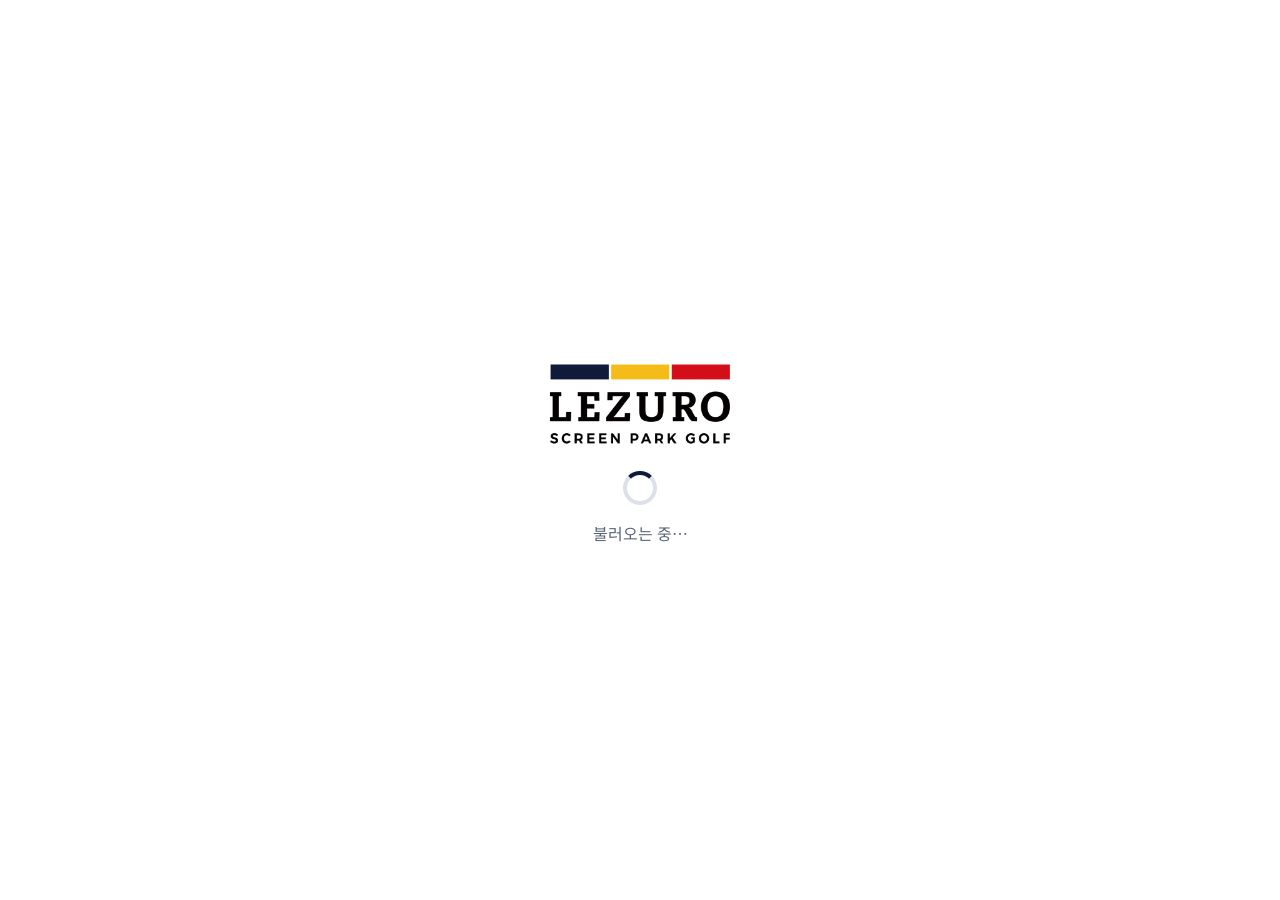
==== index.html @ 34f514cd "Add files via upload" ====
<!DOCTYPE html>
<html lang="ko">
<head>
<meta charset="utf-8">
<meta name="viewport" content="width=device-width, initial-scale=1, viewport-fit=cover">
<title>레저로 파크골프 방향 기록장</title>
<meta name="description" content="레저로 스크린 파크골프 회원을 위한 코스별 방향 기록장">
<meta name="theme-color" content="#111A39">
<meta name="apple-mobile-web-app-capable" content="yes">
<meta name="mobile-web-app-capable" content="yes">
<meta name="apple-mobile-web-app-status-bar-style" content="black-translucent">
<meta name="apple-mobile-web-app-title" content="파크골프기록">
<meta name="format-detection" content="telephone=no">
<link rel="manifest" href="manifest.json">
<link rel="apple-touch-icon" href="icons/apple-touch-icon.png">
<link rel="icon" type="image/png" href="icons/favicon-32.png">
<link rel="preload" href="assets/fonts/NotoSansKR-Regular.woff2" as="font" type="font/woff2" crossorigin>
<link rel="stylesheet" href="css/app.css">
<script>
/* 시작 감시: 6초 안에 앱이 시작하지 못하면 이유를 화면에 알려 줍니다 */
(function () {
  var failed = [], errs = [];
  window.addEventListener('error', function (e) {
    var t = e.target;
    if (t && t !== window && (t.src || t.href)) failed.push((t.src || t.href).replace(location.origin, ''));
    else if (e.message) errs.push(e.message);
  }, true);
  window.addEventListener('unhandledrejection', function (e) { errs.push(String((e.reason && e.reason.message) || e.reason)); });
  setTimeout(function () {
    if (window.LZ && window.LZ.booted) return;
    var el = document.getElementById('boot'); if (!el) return;
    var h = '<h2>앱을 시작하지 못했어요</h2><p>';
    if (failed.length) h += '불러오지 못한 파일 ' + failed.length + '개:<br><b>' + failed.slice(0, 6).join('<br>') + '</b><br><br>GitHub 저장소에 css, js, assets, icons 폴더와 그 안의 파일이 모두 올라갔는지 확인해 주세요.';
    else if (errs.length) h += '오류: <b>' + String(errs[0]).replace(/[<>&]/g, '') + '</b>';
    else h += '시작이 늦어지고 있어요. 인터넷이 느린지 확인하고 다시 시도해 주세요.';
    el.innerHTML = h + '</p><button class="btn" style="max-width:260px" onclick="location.reload()">다시 시도</button>';
  }, 6000);
})();
</script>
</head>
<body>
<div id="boot" class="boot"><img src="assets/logo-light.png" alt="레저로 스크린 파크골프" width="200" height="100"><div class="spin" aria-hidden="true"></div><p>불러오는 중…</p></div>
<div id="app" hidden></div>
<div id="layer"></div>
<div id="toast" class="toast" role="status" aria-live="polite"></div>
<noscript><p style="padding:24px">이 앱은 자바스크립트가 필요해요.</p></noscript>
<script defer src="js/config.js"></script>
<script defer src="js/util.js"></script>
<script defer src="js/api.js"></script>
<script defer src="js/pwa.js"></script>
<script defer src="js/ui.js"></script>
<script defer src="js/rec.js"></script>
<script defer src="js/screens-auth.js"></script>
<script defer src="js/screens-courses.js"></script>
<script defer src="js/screens-holes.js"></script>
<script defer src="js/screens-admin.js"></script>
<script defer src="js/app.js"></script>
</body>
</html>
---- css/app.css ----
/* 레저로 파크골프 — 화면 디자인 (px 로 쓰고 tools/build-css.py 가 rem 으로 바꿉니다: 글씨 크기 조절을 위해) */
@font-face{font-family:'Noto Sans KR';font-weight:400;font-style:normal;font-display:swap;src:url(../assets/fonts/NotoSansKR-Regular.woff2) format('woff2')}
@font-face{font-family:'Noto Sans KR';font-weight:500;font-style:normal;font-display:swap;src:url(../assets/fonts/NotoSansKR-Medium.woff2) format('woff2')}
:root{--navy:#111A39;--navy2:#232F5E;--yel:#F5BC19;--red:#D40E1A;--ink:#111A39;--mut:#5A6277;--line:#DDE0E8;--bg:#F4F5F9;--ok:#2E7D46;--sat:env(safe-area-inset-top,0px);--sab:env(safe-area-inset-bottom,0px)}
html{font-size:100%;-webkit-text-size-adjust:100%}html[data-fs="1"]{font-size:110%}html[data-fs="2"]{font-size:120%}
*{box-sizing:border-box;-webkit-tap-highlight-color:transparent}
html,body{margin:0;padding:0;background:#fff;color:var(--ink);font-family:'Noto Sans KR',-apple-system,'Apple SD Gothic Neo','Malgun Gothic',sans-serif;font-weight:400;line-height:1.5}
button,input,textarea,select{font-family:inherit;font-size:inherit;color:inherit;touch-action:manipulation}
button{cursor:pointer;transition:transform .06s,background-color .12s}button:active{transform:scale(.97)}
b,strong{font-weight:500}
h1,h2,h3,h4{font-weight:500;margin:0}
#app{max-width:32.5rem;margin:0 auto;min-height:100vh;min-height:100dvh;position:relative;background:#fff}
.boot{position:fixed;inset:0;background:#fff;display:flex;flex-direction:column;align-items:center;justify-content:center;gap:1rem;z-index:50;text-align:center;padding:1.5rem}
.boot img{width:12.5rem;height:auto}.boot p{margin:0;color:var(--mut);font-size:1rem}
.spin{width:2.125rem;height:2.125rem;border:0.25rem solid #DDE0E8;border-top-color:var(--navy);border-radius:50%;animation:sp .8s linear infinite}@keyframes sp{to{transform:rotate(360deg)}}
.hd{background:var(--navy);min-height:3.875rem;padding:calc(var(--sat)) 0.875rem 0;display:flex;align-items:center;justify-content:space-between;color:#fff;position:sticky;top:0;z-index:20}
.hd img{height:2.875rem;width:auto;display:block}
.who{font-size:0.8125rem;background:var(--navy2);padding:0.375rem 0.75rem;border-radius:6.1875rem;max-width:12.5rem;text-align:center;line-height:1.25}
.hd2{background:var(--navy);min-height:3.5rem;padding:var(--sat) 0.5rem 0;display:flex;align-items:center;gap:0.25rem;color:#fff;font-size:1.0625rem;font-weight:500;position:sticky;top:0;z-index:20}
.hd2 .bk{background:none;border:0;color:#fff;font-size:1.625rem;min-width:3rem;height:3rem;display:flex;align-items:center;justify-content:center;border-radius:0.75rem}
.hd2 .ttl{flex:1;min-width:0;overflow:hidden;text-overflow:ellipsis;white-space:nowrap}
.hd2 .sv{font-size:0.8125rem;font-weight:400;padding-right:0.5rem;white-space:nowrap}
.store{background:var(--yel);padding:0.5625rem 0.875rem;display:flex;justify-content:space-between;align-items:center;gap:0.5rem}
.store b{font-size:1.1875rem}.store span{font-size:0.75rem}.store.cp{padding:0.375rem 0.875rem}.store.cp b{font-size:0.9375rem}
.bd{padding:0.875rem 0.875rem calc(5.625rem + var(--sab))}
.bd.nt{padding-bottom:calc(1.5rem + var(--sab))}
.hero{background:var(--navy);padding:calc(1.5rem + var(--sat)) 1.25rem 1.625rem;text-align:center;color:#fff}
.hero img{height:5.75rem;width:auto;margin:0 auto 0.875rem;display:block}
.pill{display:inline-block;background:var(--yel);color:var(--navy);font-size:1.5rem;font-weight:500;padding:0.5rem 1.375rem;border-radius:6.1875rem}
.hero p{margin:0.625rem 0 0;font-size:0.9375rem;color:#C9CFE4}
.lbl{font-size:0.875rem;color:var(--mut);margin:0.875rem 0 0.375rem;display:block}.lbl.c{text-align:center}
.inp{width:100%;height:3.375rem;border:1px solid #C9CEDD;border-radius:0.75rem;padding:0 0.875rem;font-size:1.125rem;background:#fff;color:var(--ink);appearance:none;-webkit-appearance:none}
.inp:focus{outline:2px solid var(--yel);outline-offset:1px;border-color:var(--navy)}.inp:disabled{background:#F1F3F8;color:#7B8396}.inp.bad{border-color:var(--red)}
.dots{display:flex;gap:0.875rem;justify-content:center;margin:0.5rem 0 0.875rem}.dots i{width:1.375rem;height:1.375rem;border-radius:50%;border:2px solid var(--navy)}.dots i.f{background:var(--navy)}
.pad{display:grid;grid-template-columns:repeat(3,1fr);gap:0.5rem;margin-bottom:0.75rem}
.pad button{height:3.75rem;border-radius:0.875rem;border:0;background:#F1F3F8;font-size:1.5rem;font-weight:500;color:var(--navy)}.pad button:active{background:#E1E5EE}
.pad button.sub{font-size:1.0625rem;font-weight:400}
.btn{width:100%;min-height:3.5rem;border-radius:0.75rem;border:0;background:var(--navy);color:#fff;font-size:1.125rem;font-weight:500;display:flex;align-items:center;justify-content:center;gap:0.5rem;padding:0.5rem 0.875rem;text-align:center;line-height:1.3}
.btn.y{background:var(--yel);color:var(--navy)}.btn.g{background:#fff;color:var(--navy);border:1px solid #C9CEDD}.btn.r{background:#fff;color:#A50D17;border:1px solid var(--red)}.btn.off{background:#E4E7EF;color:#7B8396}.btn.sm2{min-height:3rem;font-size:1rem}
.btn[disabled]{opacity:.55;pointer-events:none}
.hint{font-size:0.8125rem;color:var(--mut);margin:0.625rem 0 0;line-height:1.55}
.chip{display:inline-flex;gap:0.25rem;align-items:center;padding:0.1875rem 0.625rem;font-size:0.75rem;border-radius:6.1875rem;background:#EEF0F6;color:#2D3760;white-space:nowrap}
.chip.y{background:#FDF0C2;color:#6B4E00}.chip.r{background:#FBE5E6;color:#A50D17}.chip.gr{background:#E4F3E8;color:#1F6B3A}
.card{border:1px solid var(--line);border-radius:0.875rem;padding:0.75rem 0.875rem;margin-bottom:0.625rem;background:#fff;display:flex;align-items:center;gap:0.625rem;cursor:pointer;min-height:4.875rem}
.card:active{background:#F7F8FB}.card .t{font-size:1.0625rem;font-weight:500;word-break:break-all}.card .s{font-size:0.8125rem;color:var(--mut);margin:2px 0 0.375rem}
.tabs{position:fixed;left:0;right:0;bottom:0;max-width:32.5rem;margin:0 auto;display:flex;border-top:1px solid var(--line);background:#fff;padding-bottom:var(--sab);z-index:30}
.tabs button{flex:1;border:0;background:none;min-height:3.625rem;padding:0.5rem 0 0.5625rem;font-size:0.8125rem;color:#7B8396;display:flex;flex-direction:column;align-items:center;gap:2px}
.tabs button svg{width:1.625rem;height:1.625rem}.tabs button.on{color:var(--navy);font-weight:500}
.fab{position:fixed;right:max(0.875rem,calc((100vw - 32.5rem)/2 + 0.875rem));bottom:calc(4.75rem + var(--sab));background:var(--yel);color:var(--navy);border:0;border-radius:6.1875rem;padding:0 1.375rem;min-height:3.375rem;font-size:1.0625rem;font-weight:500;z-index:25}
.fab.off{background:#E4E7EF;color:#7B8396}
.seg{display:flex;background:#EEF0F6;border-radius:0.75rem;padding:0.1875rem;gap:0.1875rem}.seg button{flex:1;min-height:3rem;border:0;border-radius:0.625rem;background:none;font-size:1rem;color:var(--mut)}.seg button.on{background:var(--navy);color:#fff;font-weight:500}.seg.s3{background:none;padding:0;gap:0.5rem}.seg.s3 button{min-height:3rem;background:#fff;border:2px solid #C9CEDD;color:var(--mut);font-size:1.125rem}.seg.s3 button.on{background:var(--navy);border-color:var(--navy);color:#fff;font-weight:500}.seg.s3 button.on:before{content:'✓ ';}
.row2{display:flex;align-items:center;justify-content:space-between;gap:0.5rem;margin:0.625rem 0}
.sm{white-space:nowrap;flex:none;min-height:2.875rem;padding:0 0.875rem;border-radius:0.625rem;border:1px solid #C9CEDD;background:#fff;font-size:0.9375rem;color:var(--navy);display:inline-flex;align-items:center;gap:0.3125rem}
.sm.on{background:var(--navy);color:#fff}
.hole{border:1px solid var(--line);border-radius:0.625rem;margin-bottom:0.5rem;overflow:hidden;background:#fff}.hole.miss{border-color:var(--red)}
.hh{background:var(--navy);color:#fff;padding:0.375rem 0.625rem;font-size:0.875rem;display:flex;gap:0.5rem;align-items:center}.hh b{font-size:1rem}
.rw{display:grid;grid-template-columns:4.875rem 1fr;align-items:center;min-height:3.5rem;border-top:1px solid #EAECF2;font-size:0.8125rem}
.rw.me{background:#FFFBEA;cursor:pointer}.rw.me:active{background:#FDF0C2}
.rw .nm{padding:0.25rem;text-align:center;font-size:0.8125rem;color:var(--mut);line-height:1.25;word-break:keep-all;overflow-wrap:anywhere}.rw.me .nm{color:var(--navy);font-weight:500}
.rw .tx{padding:0.375rem 0.5rem 0.375rem 2px;font-size:0.9375rem;line-height:1.5}.rw .tx small{display:block;font-size:0.75rem;color:var(--mut)}
.none{color:#8A91A6;font-size:0.875rem}
.pw{display:block;font-size:0.875rem;color:#2D3760;margin-top:2px}.pw:before{content:'● ';color:var(--yel)}
.lnk{background:none;border:0;color:#2D3760;text-decoration:underline;font-size:0.875rem;min-height:2.25rem;padding:0 0.25rem}
.dv{display:inline-block;padding:1px 0.5rem;border-radius:0.5rem;font-weight:500}.dv.L{background:#E3E7F4;color:var(--navy)}.dv.R{background:#FBE5E6;color:#A50D17}
.zoomwrap{overflow-x:auto;touch-action:pan-x pan-y}
.sbox{font-size:1.1875rem;line-height:1.5;background:var(--bg);border-radius:0.75rem;padding:0.75rem 0.875rem;margin-bottom:0.625rem;min-height:3.625rem}
.l2{font-size:0.875rem;color:var(--mut);margin:0.875rem 0 0.375rem;display:flex;justify-content:space-between}
.refs{display:flex;flex-direction:column;gap:0.375rem}.refs button{min-height:3.5rem;border-radius:0.75rem;border:2px solid #C9CEDD;background:#fff;font-size:1.125rem;color:#3A4466;text-align:left;padding:0 1rem}.refs button.on{background:var(--yel);border-color:var(--navy);color:var(--navy);font-weight:500}.refs button.on:before{content:'✓ ';}.refs.warn{outline:2px solid var(--red);outline-offset:2px;border-radius:0.75rem}
.qn{display:flex;gap:0.375rem;flex-wrap:wrap;margin-top:0.375rem}
.lr{display:flex;gap:0.5rem}.lr button{flex:1;min-height:3.625rem;border-radius:0.875rem;border:2px solid #C9CEDD;background:#fff;font-size:1.25rem;color:var(--mut)}.lr button.L.on{background:var(--navy);border-color:var(--navy);color:#fff;font-weight:500}.lr button.R.on{background:var(--red);border-color:var(--red);color:#fff;font-weight:500}.lr button.on:before{content:'✓ ';}.lr.dim button{opacity:.45}
.stepper{display:flex;align-items:center;justify-content:center;gap:0.875rem;margin:0.5rem 0}.stepper button{width:4.125rem;height:4.125rem;border-radius:1rem;border:0;background:var(--navy);color:#fff;font-size:2rem;display:flex;align-items:center;justify-content:center;user-select:none;-webkit-user-select:none;touch-action:none}.stepper output{font-size:2.875rem;font-weight:500;min-width:4.125rem;text-align:center}.stepper input.pin{width:6rem;height:4.125rem;font-size:2.375rem;font-weight:500;text-align:center;border:2px solid #C9CEDD;border-radius:0.875rem;color:var(--navy);background:#fff}.stepper input.pin:focus{outline:0.1875rem solid var(--yel);border-color:var(--navy)}.stepper input.pin:disabled{background:#F1F3F8}.stepper span{font-size:1.125rem}
.recui.cmp .sbox{font-size:0.9375rem;min-height:0;padding:0.5rem 0.625rem}.recui.cmp .refs{flex-direction:row}.recui.cmp .refs button{min-height:3rem;font-size:0.875rem;padding:0 0.25rem;text-align:center;flex:1}.recui.cmp .lr button{min-height:3rem;font-size:1rem}.recui.cmp .stepper button{width:3.375rem;height:3.375rem;font-size:1.625rem}.recui.cmp .stepper output{font-size:2.125rem;min-width:3rem}.recui.cmp .stepper input.pin{width:5rem;height:3.375rem;font-size:1.875rem}
.blk{border:1px solid var(--line);border-radius:0.875rem;padding:0.75rem;margin-bottom:0.625rem}.blk h4{margin:0 0 0.5rem;font-size:1rem;display:flex;justify-content:space-between;align-items:center}
.ban{border-radius:0.75rem;padding:0.625rem 0.75rem;margin-bottom:0.625rem;font-size:0.875rem;line-height:1.55;background:#FDF0C2;color:#5A4200}.ban.r{background:#FBE5E6;color:#7A0B13}.ban.g{background:#E4F3E8;color:#1F6B3A}.ban.b{background:#E3E7F4;color:var(--navy)}
.toast{position:fixed;left:0.75rem;right:0.75rem;top:calc(var(--sat) + 4.375rem);max-width:31rem;margin:0 auto;background:var(--navy);color:#fff;border-radius:0.75rem;padding:0.75rem 0.875rem;font-size:0.9375rem;line-height:1.5;z-index:90;display:none;border:2px solid var(--yel)}.toast.on{display:block}
.sw{position:relative;width:3.375rem;height:2rem;flex:none}.sw input{opacity:0;position:absolute;inset:0;width:100%;height:100%;margin:0;z-index:1}.sw i{position:absolute;inset:0;border-radius:1rem;background:#C9CEDD}.sw i:after{content:"";position:absolute;left:0.1875rem;top:0.1875rem;width:1.625rem;height:1.625rem;border-radius:50%;background:#fff}.sw input:checked+i{background:var(--ok)}.sw input:checked+i:after{left:1.5625rem}
.mem{padding:0.625rem 0;border-bottom:1px solid #EAECF2}.mem .top{display:flex;gap:0.625rem;align-items:center}.av{width:2.625rem;height:2.625rem;border-radius:50%;background:var(--navy);color:var(--yel);display:flex;align-items:center;justify-content:center;font-size:1.0625rem;font-weight:500;flex:none}
.mp{display:grid;gap:0.375rem;margin-top:0.5rem}.mp button{min-height:3rem;border-radius:0.625rem;border:1px solid #C9CEDD;background:#fff;font-size:0.9375rem;color:var(--navy)}.mp button.dng{border-color:var(--red);color:#A50D17}
.logobox{border:1px dashed #C9CEDD;border-radius:0.75rem;padding:0.625rem;display:flex;align-items:center;gap:0.625rem}.logobox .tn{width:7.25rem;height:3.625rem;border-radius:0.5rem;display:flex;align-items:center;justify-content:center;flex:none;padding:0.25rem}.logobox .tn img{max-width:100%;max-height:100%}
.ann{font-size:0.9062rem;line-height:1.7;background:var(--bg);border-radius:0.75rem;padding:0.625rem 0.75rem;margin:0.5rem 0;white-space:pre-line;word-break:break-all}
.msg{font-size:0.875rem;color:#A50D17;margin:0.5rem 0 0;line-height:1.5}.msg:empty{display:none}
.dlg{position:fixed;inset:0;background:rgba(17,26,57,.55);z-index:100;display:flex;align-items:flex-end;justify-content:center}
.dlg .box{background:#fff;width:100%;max-width:32.5rem;border-radius:1.25rem 1.25rem 0 0;padding:1.375rem 1.125rem calc(1.125rem + var(--sab));max-height:90vh;overflow:auto}
.dlg h3{font-size:1.25rem;margin-bottom:0.5rem}.dlg p{margin:0 0 0.875rem;font-size:1rem;line-height:1.6;color:#3A4466;white-space:pre-line}.dlg .btns{display:grid;gap:0.5rem}
.sk{background:linear-gradient(90deg,#EEF0F6 0,#F7F8FB 50%,#EEF0F6 100%);background-size:200% 100%;animation:sk 1.2s linear infinite;border-radius:0.875rem;height:4.875rem;margin-bottom:0.625rem}@keyframes sk{to{background-position:-200% 0}}
.err{text-align:center;padding:2.5rem 1.25rem}.err p{font-size:1rem;color:#3A4466;margin:0 0 1rem;white-space:pre-line}
.steps{counter-reset:s;list-style:none;padding:0;margin:0 0 0.75rem}.steps li{counter-increment:s;position:relative;padding:0.625rem 0.625rem 0.625rem 3rem;margin-bottom:0.5rem;background:var(--bg);border-radius:0.75rem;font-size:1rem;line-height:1.6}.steps li:before{content:counter(s);position:absolute;left:0.75rem;top:0.625rem;width:1.625rem;height:1.625rem;border-radius:50%;background:var(--navy);color:#fff;font-size:0.875rem;display:flex;align-items:center;justify-content:center}
.ico{display:inline-block;vertical-align:-0.3125rem;width:1.5rem;height:1.5rem;color:var(--navy)}
.ov{position:fixed;inset:0;background:#fff;z-index:95;overflow:auto;padding:calc(1.5rem + var(--sat)) 1.25rem 1.5rem;text-align:center}
.ov img{width:11.25rem;margin:0 auto 0.875rem;display:block}.ov h2{font-size:1.375rem;margin-bottom:0.625rem}.ov p{font-size:1rem;color:#3A4466;line-height:1.7;margin:0 0 1rem}
.sv-ok{color:#7CE0A0}.sv-wait{color:var(--yel)}.sv-bad{color:#FF9AA0}
@media (min-width:35rem){body{background:#EEF0F6}#app{box-shadow:0 0 0 1px var(--line)}}
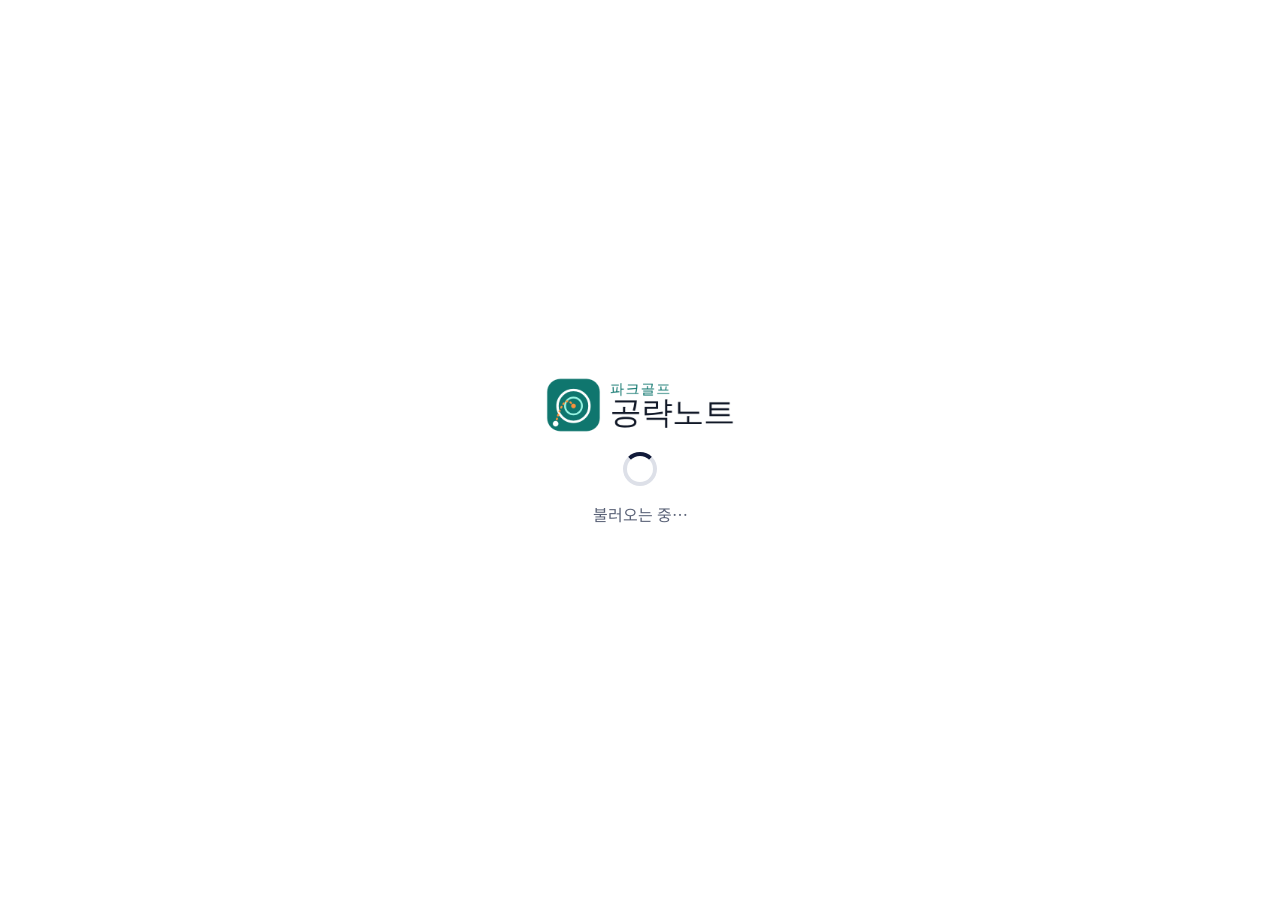
==== commit 2767529a: "Add files via upload" ====
--- a/index.html
+++ b/index.html
@@ -3,43 +3,34 @@
 <head>
 <meta charset="utf-8">
 <meta name="viewport" content="width=device-width, initial-scale=1, viewport-fit=cover">
-<title>레저로 파크골프 방향 기록장</title>
-<meta name="description" content="레저로 스크린 파크골프 회원을 위한 코스별 방향 기록장">
-<meta name="theme-color" content="#111A39">
+<title>파크골프 공략노트</title>
+<meta name="description" content="스크린 파크골프 홀별 공략(방향·타격감) 기록과 공유">
+<meta http-equiv="Content-Security-Policy" content="default-src 'self'; script-src 'self'; style-src 'self' 'unsafe-inline'; img-src 'self' data: blob:; font-src 'self'; media-src 'self' blob: data:; connect-src 'self' https://script.google.com https://script.googleusercontent.com https://*.googleusercontent.com; manifest-src 'self'; worker-src 'self'; base-uri 'self'; form-action 'none'; object-src 'none'">
+<meta name="referrer" content="strict-origin-when-cross-origin">
+<!-- 카카오톡·문자 미리보기 카드 (og:url·og:image 는 README 대로 내 GitHub 주소로 바꾸면 더 확실해요) -->
+<meta property="og:type" content="website">
+<meta property="og:site_name" content="파크골프 공략노트">
+<meta property="og:title" content="파크골프 공략노트 · 5일 무료 체험">
+<meta property="og:description" content="스크린 파크골프 홀별 공략(기준·방향·칸 수·타격감)을 기록하고 같은 매장 회원 기록도 참고해요.">
+<meta property="og:image" content="assets/og-card.jpg">
+<meta property="og:image:width" content="1200">
+<meta property="og:image:height" content="630">
+<meta name="twitter:card" content="summary_large_image">
+<meta name="theme-color" content="#FFFFFF">
 <meta name="apple-mobile-web-app-capable" content="yes">
 <meta name="mobile-web-app-capable" content="yes">
-<meta name="apple-mobile-web-app-status-bar-style" content="black-translucent">
-<meta name="apple-mobile-web-app-title" content="파크골프기록">
+<meta name="apple-mobile-web-app-status-bar-style" content="default">
+<meta name="apple-mobile-web-app-title" content="공략노트">
 <meta name="format-detection" content="telephone=no">
 <link rel="manifest" href="manifest.json">
 <link rel="apple-touch-icon" href="icons/apple-touch-icon.png">
 <link rel="icon" type="image/png" href="icons/favicon-32.png">
 <link rel="preload" href="assets/fonts/NotoSansKR-Regular.woff2" as="font" type="font/woff2" crossorigin>
+<script src="js/pre.js"></script>
 <link rel="stylesheet" href="css/app.css">
-<script>
-/* 시작 감시: 6초 안에 앱이 시작하지 못하면 이유를 화면에 알려 줍니다 */
-(function () {
-  var failed = [], errs = [];
-  window.addEventListener('error', function (e) {
-    var t = e.target;
-    if (t && t !== window && (t.src || t.href)) failed.push((t.src || t.href).replace(location.origin, ''));
-    else if (e.message) errs.push(e.message);
-  }, true);
-  window.addEventListener('unhandledrejection', function (e) { errs.push(String((e.reason && e.reason.message) || e.reason)); });
-  setTimeout(function () {
-    if (window.LZ && window.LZ.booted) return;
-    var el = document.getElementById('boot'); if (!el) return;
-    var h = '<h2>앱을 시작하지 못했어요</h2><p>';
-    if (failed.length) h += '불러오지 못한 파일 ' + failed.length + '개:<br><b>' + failed.slice(0, 6).join('<br>') + '</b><br><br>GitHub 저장소에 css, js, assets, icons 폴더와 그 안의 파일이 모두 올라갔는지 확인해 주세요.';
-    else if (errs.length) h += '오류: <b>' + String(errs[0]).replace(/[<>&]/g, '') + '</b>';
-    else h += '시작이 늦어지고 있어요. 인터넷이 느린지 확인하고 다시 시도해 주세요.';
-    el.innerHTML = h + '</p><button class="btn" style="max-width:260px" onclick="location.reload()">다시 시도</button>';
-  }, 6000);
-})();
-</script>
 </head>
 <body>
-<div id="boot" class="boot"><img src="assets/logo-light.png" alt="레저로 스크린 파크골프" width="200" height="100"><div class="spin" aria-hidden="true"></div><p>불러오는 중…</p></div>
+<div id="boot" class="boot"><img src="assets/logo-light.png" alt="파크골프 공략노트" width="200" height="100"><div class="spin" aria-hidden="true"></div><p>불러오는 중…</p></div>
 <div id="app" hidden></div>
 <div id="layer"></div>
 <div id="toast" class="toast" role="status" aria-live="polite"></div>
@@ -53,7 +44,11 @@
 <script defer src="js/screens-auth.js"></script>
 <script defer src="js/screens-courses.js"></script>
 <script defer src="js/screens-holes.js"></script>
+<script defer src="js/screens-pay.js"></script>
+<script defer src="js/screens-qna.js"></script>
 <script defer src="js/screens-admin.js"></script>
+<script defer src="js/screens-v3.js"></script>
+<script defer src="js/screens-join.js"></script>
 <script defer src="js/app.js"></script>
 </body>
 </html>
--- a/css/app.css
+++ b/css/app.css
@@ -1,92 +1,172 @@
 /* 레저로 파크골프 — 화면 디자인 (px 로 쓰고 tools/build-css.py 가 rem 으로 바꿉니다: 글씨 크기 조절을 위해) */
 @font-face{font-family:'Noto Sans KR';font-weight:400;font-style:normal;font-display:swap;src:url(../assets/fonts/NotoSansKR-Regular.woff2) format('woff2')}
 @font-face{font-family:'Noto Sans KR';font-weight:500;font-style:normal;font-display:swap;src:url(../assets/fonts/NotoSansKR-Medium.woff2) format('woff2')}
-:root{--navy:#111A39;--navy2:#232F5E;--yel:#F5BC19;--red:#D40E1A;--ink:#111A39;--mut:#5A6277;--line:#DDE0E8;--bg:#F4F5F9;--ok:#2E7D46;--sat:env(safe-area-inset-top,0px);--sab:env(safe-area-inset-bottom,0px)}
+
+:root{--pri:#0F766E;--pri2:#115E59;--navy:#111A39;--navy2:#232F5E;--yel:#FB923C;--band:#CCFBF1;--bandt:#134E4A;--red:#D40E1A;--ink:#111A39;--ok:#2E7D46;
+--sf:#fff;--sf2:#F1F3F8;--sf3:#EEF0F6;--bg:#F4F5F9;--line:#DDE0E8;--line2:#EAECF2;--bd2:#C9CEDD;--tx2:#3A4466;--mut:#5A6277;--mut2:#7B8396;--lnk:#2D3760;
+--yb:#FDF0C2;--yt:#5A4200;--rb:#FBE5E6;--rt:#A50D17;--gb:#E4F3E8;--gt:#1F6B3A;--bb:#E3E7F4;--me:#FFFBEA;--me2:#FDF0C2;--pk:#FFF5F5;
+--sat:env(safe-area-inset-top,0px);--sab:env(safe-area-inset-bottom,0px);color-scheme:light}
+/* 어두운 화면 */
+html[data-theme="dark"]{--pri:#14A394;--pri2:#5EEAD4;--band:#133A37;--bandt:#99F6E4;--navy:#3E4C8A;--navy2:#2C3560;--ink:#ECEEF3;--ok:#3FA463;
+--sf:#17191E;--sf2:#24272F;--sf3:#2B2F38;--bg:#21242B;--line:#343944;--line2:#2C3039;--bd2:#4A5060;--tx2:#C8CCD6;--mut:#A3A9B7;--mut2:#8D94A3;--lnk:#B9C3EA;
+--yb:#3B3216;--yt:#F3D98A;--rb:#46191D;--rt:#FFA9AF;--gb:#173527;--gt:#8FD9AE;--bb:#242C4B;--me:#2C2816;--me2:#3B3216;--pk:#3A1A1D;color-scheme:dark}
+html[data-theme="dark"] .toast{background:#2B2F38}
+html[data-theme="dark"] .dlg{background:rgba(0,0,0,.6)}
+
+html[data-theme="dark"] .qrbox img{background:#fff}
+.thm{background:none;border:1px solid var(--line);color:var(--ink);width:2.5rem;height:2.5rem;min-width:2.5rem;border-radius:0.75rem;display:inline-flex;align-items:center;justify-content:center;padding:0;margin-left:0.375rem;flex:none}.thm svg{width:1.375rem;height:1.375rem}
+.hero{position:relative}.hero .thm{position:absolute;right:0.875rem;top:calc(0.75rem + var(--sat))}
+.hd .rt{display:flex;align-items:center;gap:0.375rem;min-width:0}
 html{font-size:100%;-webkit-text-size-adjust:100%}html[data-fs="1"]{font-size:110%}html[data-fs="2"]{font-size:120%}
 *{box-sizing:border-box;-webkit-tap-highlight-color:transparent}
-html,body{margin:0;padding:0;background:#fff;color:var(--ink);font-family:'Noto Sans KR',-apple-system,'Apple SD Gothic Neo','Malgun Gothic',sans-serif;font-weight:400;line-height:1.5}
+html,body{margin:0;padding:0;background:var(--sf);color:var(--ink);font-family:'Noto Sans KR',-apple-system,'Apple SD Gothic Neo','Malgun Gothic',sans-serif;font-weight:400;line-height:1.5}
 button,input,textarea,select{font-family:inherit;font-size:inherit;color:inherit;touch-action:manipulation}
 button{cursor:pointer;transition:transform .06s,background-color .12s}button:active{transform:scale(.97)}
 b,strong{font-weight:500}
 h1,h2,h3,h4{font-weight:500;margin:0}
-#app{max-width:32.5rem;margin:0 auto;min-height:100vh;min-height:100dvh;position:relative;background:#fff}
-.boot{position:fixed;inset:0;background:#fff;display:flex;flex-direction:column;align-items:center;justify-content:center;gap:1rem;z-index:50;text-align:center;padding:1.5rem}
+#app{max-width:32.5rem;margin:0 auto;min-height:100vh;min-height:100dvh;position:relative;background:var(--sf)}
+.boot{position:fixed;inset:0;background:var(--sf);display:flex;flex-direction:column;align-items:center;justify-content:center;gap:1rem;z-index:50;text-align:center;padding:1.5rem}
 .boot img{width:12.5rem;height:auto}.boot p{margin:0;color:var(--mut);font-size:1rem}
-.spin{width:2.125rem;height:2.125rem;border:0.25rem solid #DDE0E8;border-top-color:var(--navy);border-radius:50%;animation:sp .8s linear infinite}@keyframes sp{to{transform:rotate(360deg)}}
-.hd{background:var(--navy);min-height:3.875rem;padding:calc(var(--sat)) 0.875rem 0;display:flex;align-items:center;justify-content:space-between;color:#fff;position:sticky;top:0;z-index:20}
-.hd img{height:2.875rem;width:auto;display:block}
-.who{font-size:0.8125rem;background:var(--navy2);padding:0.375rem 0.75rem;border-radius:6.1875rem;max-width:12.5rem;text-align:center;line-height:1.25}
-.hd2{background:var(--navy);min-height:3.5rem;padding:var(--sat) 0.5rem 0;display:flex;align-items:center;gap:0.25rem;color:#fff;font-size:1.0625rem;font-weight:500;position:sticky;top:0;z-index:20}
-.hd2 .bk{background:none;border:0;color:#fff;font-size:1.625rem;min-width:3rem;height:3rem;display:flex;align-items:center;justify-content:center;border-radius:0.75rem}
+.spin{width:2.125rem;height:2.125rem;border:0.25rem solid var(--line);border-top-color:var(--ink);border-radius:50%;animation:sp .8s linear infinite}@keyframes sp{to{transform:rotate(360deg)}}
+.hd{background:var(--sf);border-bottom:1px solid var(--line);min-height:3.875rem;padding:calc(var(--sat)) 0.875rem 0;display:flex;align-items:center;justify-content:space-between;color:var(--ink);position:sticky;top:0;z-index:20}
+.hd img{height:2.75rem;padding:0.25rem 0;width:auto;display:block}
+.who{display:flex;flex-direction:column;align-items:flex-end;text-align:right;line-height:1.25;min-width:0;max-width:13.75rem}.who b{font-size:1rem;font-weight:500;color:var(--ink);max-width:100%;overflow:hidden;text-overflow:ellipsis;white-space:nowrap}.who span{font-size:0.7812rem;color:var(--mut);white-space:nowrap;margin-top:2px}
+.hd2{background:var(--sf);border-bottom:1px solid var(--line);min-height:3.5rem;padding:var(--sat) 0.5rem 0;display:flex;align-items:center;gap:0.25rem;color:var(--ink);font-size:1.0625rem;font-weight:500;position:sticky;top:0;z-index:20}
+.hd2 .bk{background:none;border:0;color:var(--ink);font-size:1.625rem;min-width:3rem;height:3rem;display:flex;align-items:center;justify-content:center;border-radius:0.75rem}
 .hd2 .ttl{flex:1;min-width:0;overflow:hidden;text-overflow:ellipsis;white-space:nowrap}
 .hd2 .sv{font-size:0.8125rem;font-weight:400;padding-right:0.5rem;white-space:nowrap}
-.store{background:var(--yel);padding:0.5625rem 0.875rem;display:flex;justify-content:space-between;align-items:center;gap:0.5rem}
+.store{background:var(--band);color:var(--bandt);padding:0.5625rem 0.875rem;display:flex;justify-content:space-between;align-items:center;gap:0.5rem}
 .store b{font-size:1.1875rem}.store span{font-size:0.75rem}.store.cp{padding:0.375rem 0.875rem}.store.cp b{font-size:0.9375rem}
 .bd{padding:0.875rem 0.875rem calc(5.625rem + var(--sab))}
 .bd.nt{padding-bottom:calc(1.5rem + var(--sab))}
-.hero{background:var(--navy);padding:calc(1.5rem + var(--sat)) 1.25rem 1.625rem;text-align:center;color:#fff}
+.hero{background:var(--sf);padding:calc(1.5rem + var(--sat)) 1.25rem 1.375rem;text-align:center;color:var(--ink);border-bottom:1px solid var(--line)}
 .hero img{height:5.75rem;width:auto;margin:0 auto 0.875rem;display:block}
-.pill{display:inline-block;background:var(--yel);color:var(--navy);font-size:1.5rem;font-weight:500;padding:0.5rem 1.375rem;border-radius:6.1875rem}
-.hero p{margin:0.625rem 0 0;font-size:0.9375rem;color:#C9CFE4}
+.pill{display:inline-block;background:var(--band);color:var(--bandt);font-size:1.5rem;font-weight:500;padding:0.5rem 1.375rem;border-radius:6.1875rem}
+.hero p{margin:0.625rem 0 0;font-size:0.9375rem;color:var(--mut)}
 .lbl{font-size:0.875rem;color:var(--mut);margin:0.875rem 0 0.375rem;display:block}.lbl.c{text-align:center}
-.inp{width:100%;height:3.375rem;border:1px solid #C9CEDD;border-radius:0.75rem;padding:0 0.875rem;font-size:1.125rem;background:#fff;color:var(--ink);appearance:none;-webkit-appearance:none}
-.inp:focus{outline:2px solid var(--yel);outline-offset:1px;border-color:var(--navy)}.inp:disabled{background:#F1F3F8;color:#7B8396}.inp.bad{border-color:var(--red)}
-.dots{display:flex;gap:0.875rem;justify-content:center;margin:0.5rem 0 0.875rem}.dots i{width:1.375rem;height:1.375rem;border-radius:50%;border:2px solid var(--navy)}.dots i.f{background:var(--navy)}
+.inp{width:100%;height:3.375rem;border:1px solid var(--bd2);border-radius:0.75rem;padding:0 0.875rem;font-size:1.125rem;background:var(--sf);color:var(--ink);appearance:none;-webkit-appearance:none}
+.inp:focus{outline:2px solid var(--yel);outline-offset:1px;border-color:var(--ink)}.inp:disabled{background:var(--sf2);color:var(--mut2)}.inp.bad{border-color:var(--red)}
+.dots{display:flex;gap:0.875rem;justify-content:center;margin:0.5rem 0 0.875rem}.dots i{width:1.375rem;height:1.375rem;border-radius:50%;border:2px solid var(--ink)}.dots i.f{background:var(--pri);border-color:var(--pri)}
 .pad{display:grid;grid-template-columns:repeat(3,1fr);gap:0.5rem;margin-bottom:0.75rem}
-.pad button{height:3.75rem;border-radius:0.875rem;border:0;background:#F1F3F8;font-size:1.5rem;font-weight:500;color:var(--navy)}.pad button:active{background:#E1E5EE}
+.pad button{height:3.75rem;border-radius:0.875rem;border:0;background:var(--sf2);font-size:1.5rem;font-weight:500;color:var(--ink)}.pad button:active{background:var(--bd2)}
 .pad button.sub{font-size:1.0625rem;font-weight:400}
-.btn{width:100%;min-height:3.5rem;border-radius:0.75rem;border:0;background:var(--navy);color:#fff;font-size:1.125rem;font-weight:500;display:flex;align-items:center;justify-content:center;gap:0.5rem;padding:0.5rem 0.875rem;text-align:center;line-height:1.3}
-.btn.y{background:var(--yel);color:var(--navy)}.btn.g{background:#fff;color:var(--navy);border:1px solid #C9CEDD}.btn.r{background:#fff;color:#A50D17;border:1px solid var(--red)}.btn.off{background:#E4E7EF;color:#7B8396}.btn.sm2{min-height:3rem;font-size:1rem}
+.btn{width:100%;min-height:3.5rem;border-radius:0.75rem;border:0;background:var(--pri);color:#fff;font-size:1.125rem;font-weight:500;display:flex;align-items:center;justify-content:center;gap:0.5rem;padding:0.5rem 0.875rem;text-align:center;line-height:1.3}
+.btn.y{background:var(--pri);color:#fff}.btn.g{background:var(--sf);color:var(--ink);border:1px solid var(--bd2)}.btn.r{background:var(--sf);color:var(--rt);border:1px solid var(--red)}.btn.off{background:var(--sf3);color:var(--mut2)}.btn.sm2{min-height:3rem;font-size:1rem}
 .btn[disabled]{opacity:.55;pointer-events:none}
 .hint{font-size:0.8125rem;color:var(--mut);margin:0.625rem 0 0;line-height:1.55}
-.chip{display:inline-flex;gap:0.25rem;align-items:center;padding:0.1875rem 0.625rem;font-size:0.75rem;border-radius:6.1875rem;background:#EEF0F6;color:#2D3760;white-space:nowrap}
-.chip.y{background:#FDF0C2;color:#6B4E00}.chip.r{background:#FBE5E6;color:#A50D17}.chip.gr{background:#E4F3E8;color:#1F6B3A}
-.card{border:1px solid var(--line);border-radius:0.875rem;padding:0.75rem 0.875rem;margin-bottom:0.625rem;background:#fff;display:flex;align-items:center;gap:0.625rem;cursor:pointer;min-height:4.875rem}
-.card:active{background:#F7F8FB}.card .t{font-size:1.0625rem;font-weight:500;word-break:break-all}.card .s{font-size:0.8125rem;color:var(--mut);margin:2px 0 0.375rem}
-.tabs{position:fixed;left:0;right:0;bottom:0;max-width:32.5rem;margin:0 auto;display:flex;border-top:1px solid var(--line);background:#fff;padding-bottom:var(--sab);z-index:30}
-.tabs button{flex:1;border:0;background:none;min-height:3.625rem;padding:0.5rem 0 0.5625rem;font-size:0.8125rem;color:#7B8396;display:flex;flex-direction:column;align-items:center;gap:2px}
-.tabs button svg{width:1.625rem;height:1.625rem}.tabs button.on{color:var(--navy);font-weight:500}
-.fab{position:fixed;right:max(0.875rem,calc((100vw - 32.5rem)/2 + 0.875rem));bottom:calc(4.75rem + var(--sab));background:var(--yel);color:var(--navy);border:0;border-radius:6.1875rem;padding:0 1.375rem;min-height:3.375rem;font-size:1.0625rem;font-weight:500;z-index:25}
-.fab.off{background:#E4E7EF;color:#7B8396}
-.seg{display:flex;background:#EEF0F6;border-radius:0.75rem;padding:0.1875rem;gap:0.1875rem}.seg button{flex:1;min-height:3rem;border:0;border-radius:0.625rem;background:none;font-size:1rem;color:var(--mut)}.seg button.on{background:var(--navy);color:#fff;font-weight:500}.seg.s3{background:none;padding:0;gap:0.5rem}.seg.s3 button{min-height:3rem;background:#fff;border:2px solid #C9CEDD;color:var(--mut);font-size:1.125rem}.seg.s3 button.on{background:var(--navy);border-color:var(--navy);color:#fff;font-weight:500}.seg.s3 button.on:before{content:'✓ ';}
+.chip{display:inline-flex;gap:0.25rem;align-items:center;padding:0.1875rem 0.625rem;font-size:0.75rem;border-radius:6.1875rem;background:var(--sf3);color:var(--lnk);white-space:nowrap}
+.chip.y{background:var(--yb);color:var(--yt)}.chip.r{background:var(--rb);color:var(--rt)}.chip.gr{background:var(--gb);color:var(--gt)}
+.card{border:1px solid var(--line);border-radius:0.875rem;padding:0.75rem 0.875rem;margin-bottom:0.625rem;background:var(--sf);display:flex;align-items:center;gap:0.625rem;cursor:pointer;min-height:4.875rem}
+.card:active{background:var(--sf2)}.card .t{font-size:1.0625rem;font-weight:500;word-break:break-all}.card .s{font-size:0.8125rem;color:var(--mut);margin:2px 0 0.375rem}
+.tabs{position:fixed;left:0;right:0;bottom:0;max-width:32.5rem;margin:0 auto;display:flex;border-top:1px solid var(--line);background:var(--sf);padding-bottom:var(--sab);z-index:30}
+.tabs button{flex:1;border:0;background:none;min-height:3.625rem;padding:0.5rem 0 0.5625rem;font-size:0.8125rem;color:var(--mut2);display:flex;flex-direction:column;align-items:center;gap:2px}
+.tabs button svg{width:1.625rem;height:1.625rem}.tabs button.on{color:var(--pri);font-weight:500}
+.fab{position:fixed;right:max(0.875rem,calc((100vw - 32.5rem)/2 + 0.875rem));bottom:calc(4.75rem + var(--sab));background:var(--pri);color:#fff;box-shadow:0 0.25rem 0.875rem rgba(15,118,110,.3);border:0;border-radius:6.1875rem;padding:0 1.375rem;min-height:3.375rem;font-size:1.0625rem;font-weight:500;z-index:25}
+.fab.off{background:var(--sf3);color:var(--mut2)}
+.seg{display:flex;background:var(--sf3);border-radius:0.75rem;padding:0.1875rem;gap:0.1875rem}.seg button{flex:1;min-height:3rem;border:0;border-radius:0.625rem;background:none;font-size:1rem;color:var(--mut)}.seg button.on{background:var(--pri);color:#fff;font-weight:500}.seg.s3{background:none;padding:0;gap:0.5rem}.seg.s3 button{min-height:3rem;background:var(--sf);border:2px solid var(--bd2);color:var(--mut);font-size:1.125rem}.seg.s3 button.on{background:var(--pri);border-color:var(--pri);color:#fff;font-weight:500}.seg.s3 button.on:before{content:'✓ ';}
 .row2{display:flex;align-items:center;justify-content:space-between;gap:0.5rem;margin:0.625rem 0}
-.sm{white-space:nowrap;flex:none;min-height:2.875rem;padding:0 0.875rem;border-radius:0.625rem;border:1px solid #C9CEDD;background:#fff;font-size:0.9375rem;color:var(--navy);display:inline-flex;align-items:center;gap:0.3125rem}
-.sm.on{background:var(--navy);color:#fff}
-.hole{border:1px solid var(--line);border-radius:0.625rem;margin-bottom:0.5rem;overflow:hidden;background:#fff}.hole.miss{border-color:var(--red)}
-.hh{background:var(--navy);color:#fff;padding:0.375rem 0.625rem;font-size:0.875rem;display:flex;gap:0.5rem;align-items:center}.hh b{font-size:1rem}
-.rw{display:grid;grid-template-columns:4.875rem 1fr;align-items:center;min-height:3.5rem;border-top:1px solid #EAECF2;font-size:0.8125rem}
-.rw.me{background:#FFFBEA;cursor:pointer}.rw.me:active{background:#FDF0C2}
-.rw .nm{padding:0.25rem;text-align:center;font-size:0.8125rem;color:var(--mut);line-height:1.25;word-break:keep-all;overflow-wrap:anywhere}.rw.me .nm{color:var(--navy);font-weight:500}
+.sm{white-space:nowrap;flex:none;min-height:2.875rem;padding:0 0.875rem;border-radius:0.625rem;border:1px solid var(--bd2);background:var(--sf);font-size:0.9375rem;color:var(--ink);display:inline-flex;align-items:center;gap:0.3125rem}
+.sm.on{background:var(--pri);border-color:var(--pri);color:#fff}
+.hole{border:1px solid var(--line);border-radius:0.625rem;margin-bottom:0.5rem;overflow:hidden;background:var(--sf)}.hole.miss{border-color:var(--red)}
+.hh{background:var(--sf2);color:var(--ink);border-bottom:1px solid var(--line);padding:0.375rem 0.625rem;font-size:0.875rem;display:flex;gap:0.5rem;align-items:center}.hh b{font-size:1rem}
+.rw{display:grid;grid-template-columns:4.875rem 1fr;align-items:center;min-height:3.5rem;border-top:1px solid var(--line2);font-size:0.8125rem}
+.rw.me{background:var(--me);cursor:pointer}.rw.me:active{background:var(--me2)}
+.rw .nm{padding:0.25rem;text-align:center;font-size:0.8125rem;color:var(--mut);line-height:1.25;word-break:keep-all;overflow-wrap:anywhere}.rw.me .nm{color:var(--ink);font-weight:500}
 .rw .tx{padding:0.375rem 0.5rem 0.375rem 2px;font-size:0.9375rem;line-height:1.5}.rw .tx small{display:block;font-size:0.75rem;color:var(--mut)}
-.none{color:#8A91A6;font-size:0.875rem}
-.pw{display:block;font-size:0.875rem;color:#2D3760;margin-top:2px}.pw:before{content:'● ';color:var(--yel)}
-.lnk{background:none;border:0;color:#2D3760;text-decoration:underline;font-size:0.875rem;min-height:2.25rem;padding:0 0.25rem}
-.dv{display:inline-block;padding:1px 0.5rem;border-radius:0.5rem;font-weight:500}.dv.L{background:#E3E7F4;color:var(--navy)}.dv.R{background:#FBE5E6;color:#A50D17}
+.none{color:var(--mut2);font-size:0.875rem}
+.pw{display:block;font-size:0.875rem;color:var(--lnk);margin-top:2px}.pw:before{content:'● ';color:var(--yel)}
+.lnk{background:none;border:0;color:var(--lnk);text-decoration:underline;font-size:0.875rem;min-height:2.25rem;padding:0 0.25rem}
+.dv{display:inline-block;padding:1px 0.5rem;border-radius:0.5rem;font-weight:500}.dv.L{background:var(--bb);color:var(--ink)}.dv.R{background:var(--rb);color:var(--rt)}
 .zoomwrap{overflow-x:auto;touch-action:pan-x pan-y}
 .sbox{font-size:1.1875rem;line-height:1.5;background:var(--bg);border-radius:0.75rem;padding:0.75rem 0.875rem;margin-bottom:0.625rem;min-height:3.625rem}
 .l2{font-size:0.875rem;color:var(--mut);margin:0.875rem 0 0.375rem;display:flex;justify-content:space-between}
-.refs{display:flex;flex-direction:column;gap:0.375rem}.refs button{min-height:3.5rem;border-radius:0.75rem;border:2px solid #C9CEDD;background:#fff;font-size:1.125rem;color:#3A4466;text-align:left;padding:0 1rem}.refs button.on{background:var(--yel);border-color:var(--navy);color:var(--navy);font-weight:500}.refs button.on:before{content:'✓ ';}.refs.warn{outline:2px solid var(--red);outline-offset:2px;border-radius:0.75rem}
+.refs{display:flex;flex-direction:column;gap:0.375rem}.refs button{min-height:3.5rem;border-radius:0.75rem;border:2px solid var(--bd2);background:var(--sf);font-size:1.125rem;color:var(--tx2);text-align:left;padding:0 1rem}.refs button.on{background:var(--pri);border-color:var(--pri);color:#fff;font-weight:500}.refs button.on:before{content:'✓ ';}.refs.warn{outline:2px solid var(--red);outline-offset:2px;border-radius:0.75rem}
 .qn{display:flex;gap:0.375rem;flex-wrap:wrap;margin-top:0.375rem}
-.lr{display:flex;gap:0.5rem}.lr button{flex:1;min-height:3.625rem;border-radius:0.875rem;border:2px solid #C9CEDD;background:#fff;font-size:1.25rem;color:var(--mut)}.lr button.L.on{background:var(--navy);border-color:var(--navy);color:#fff;font-weight:500}.lr button.R.on{background:var(--red);border-color:var(--red);color:#fff;font-weight:500}.lr button.on:before{content:'✓ ';}.lr.dim button{opacity:.45}
-.stepper{display:flex;align-items:center;justify-content:center;gap:0.875rem;margin:0.5rem 0}.stepper button{width:4.125rem;height:4.125rem;border-radius:1rem;border:0;background:var(--navy);color:#fff;font-size:2rem;display:flex;align-items:center;justify-content:center;user-select:none;-webkit-user-select:none;touch-action:none}.stepper output{font-size:2.875rem;font-weight:500;min-width:4.125rem;text-align:center}.stepper input.pin{width:6rem;height:4.125rem;font-size:2.375rem;font-weight:500;text-align:center;border:2px solid #C9CEDD;border-radius:0.875rem;color:var(--navy);background:#fff}.stepper input.pin:focus{outline:0.1875rem solid var(--yel);border-color:var(--navy)}.stepper input.pin:disabled{background:#F1F3F8}.stepper span{font-size:1.125rem}
+.lr{display:flex;gap:0.5rem}.lr button{flex:1;min-height:3.625rem;border-radius:0.875rem;border:2px solid var(--bd2);background:var(--sf);font-size:1.25rem;color:var(--mut)}.lr button.L.on{background:var(--navy);border-color:var(--ink);color:#fff;font-weight:500}.lr button.R.on{background:var(--red);border-color:var(--red);color:#fff;font-weight:500}.lr button.on:before{content:'✓ ';}.lr.dim button{opacity:.45}
+.stepper{display:flex;align-items:center;justify-content:center;gap:0.875rem;margin:0.5rem 0}.stepper button{width:4.125rem;height:4.125rem;border-radius:1rem;border:0;background:var(--navy);color:#fff;font-size:2rem;display:flex;align-items:center;justify-content:center;user-select:none;-webkit-user-select:none;touch-action:none}.stepper output{font-size:2.875rem;font-weight:500;min-width:4.125rem;text-align:center}.stepper input.pin{width:6rem;height:4.125rem;font-size:2.375rem;font-weight:500;text-align:center;border:2px solid var(--bd2);border-radius:0.875rem;color:var(--ink);background:var(--sf)}.stepper input.pin:focus{outline:0.1875rem solid var(--yel);border-color:var(--ink)}.stepper input.pin:disabled{background:var(--sf2)}.stepper span{font-size:1.125rem}
 .recui.cmp .sbox{font-size:0.9375rem;min-height:0;padding:0.5rem 0.625rem}.recui.cmp .refs{flex-direction:row}.recui.cmp .refs button{min-height:3rem;font-size:0.875rem;padding:0 0.25rem;text-align:center;flex:1}.recui.cmp .lr button{min-height:3rem;font-size:1rem}.recui.cmp .stepper button{width:3.375rem;height:3.375rem;font-size:1.625rem}.recui.cmp .stepper output{font-size:2.125rem;min-width:3rem}.recui.cmp .stepper input.pin{width:5rem;height:3.375rem;font-size:1.875rem}
 .blk{border:1px solid var(--line);border-radius:0.875rem;padding:0.75rem;margin-bottom:0.625rem}.blk h4{margin:0 0 0.5rem;font-size:1rem;display:flex;justify-content:space-between;align-items:center}
-.ban{border-radius:0.75rem;padding:0.625rem 0.75rem;margin-bottom:0.625rem;font-size:0.875rem;line-height:1.55;background:#FDF0C2;color:#5A4200}.ban.r{background:#FBE5E6;color:#7A0B13}.ban.g{background:#E4F3E8;color:#1F6B3A}.ban.b{background:#E3E7F4;color:var(--navy)}
-.toast{position:fixed;left:0.75rem;right:0.75rem;top:calc(var(--sat) + 4.375rem);max-width:31rem;margin:0 auto;background:var(--navy);color:#fff;border-radius:0.75rem;padding:0.75rem 0.875rem;font-size:0.9375rem;line-height:1.5;z-index:90;display:none;border:2px solid var(--yel)}.toast.on{display:block}
-.sw{position:relative;width:3.375rem;height:2rem;flex:none}.sw input{opacity:0;position:absolute;inset:0;width:100%;height:100%;margin:0;z-index:1}.sw i{position:absolute;inset:0;border-radius:1rem;background:#C9CEDD}.sw i:after{content:"";position:absolute;left:0.1875rem;top:0.1875rem;width:1.625rem;height:1.625rem;border-radius:50%;background:#fff}.sw input:checked+i{background:var(--ok)}.sw input:checked+i:after{left:1.5625rem}
-.mem{padding:0.625rem 0;border-bottom:1px solid #EAECF2}.mem .top{display:flex;gap:0.625rem;align-items:center}.av{width:2.625rem;height:2.625rem;border-radius:50%;background:var(--navy);color:var(--yel);display:flex;align-items:center;justify-content:center;font-size:1.0625rem;font-weight:500;flex:none}
-.mp{display:grid;gap:0.375rem;margin-top:0.5rem}.mp button{min-height:3rem;border-radius:0.625rem;border:1px solid #C9CEDD;background:#fff;font-size:0.9375rem;color:var(--navy)}.mp button.dng{border-color:var(--red);color:#A50D17}
-.logobox{border:1px dashed #C9CEDD;border-radius:0.75rem;padding:0.625rem;display:flex;align-items:center;gap:0.625rem}.logobox .tn{width:7.25rem;height:3.625rem;border-radius:0.5rem;display:flex;align-items:center;justify-content:center;flex:none;padding:0.25rem}.logobox .tn img{max-width:100%;max-height:100%}
+.ban{border-radius:0.75rem;padding:0.625rem 0.75rem;margin-bottom:0.625rem;font-size:0.875rem;line-height:1.55;background:var(--yb);color:var(--yt)}.ban.r{background:var(--rb);color:var(--rt)}.ban.g{background:var(--gb);color:var(--gt)}.ban.b{background:var(--bb);color:var(--ink)}
+.toast{position:fixed;left:0.75rem;right:0.75rem;top:calc(var(--sat) + 4.375rem);max-width:31rem;margin:0 auto;background:var(--navy);color:#fff;border-radius:0.75rem;padding:0.75rem 0.875rem;font-size:0.9375rem;line-height:1.5;z-index:90;display:none;border:2px solid var(--yel)}.toast button{margin-left:0.5rem;background:var(--yel);color:var(--ink);border:0;border-radius:0.5rem;padding:0.25rem 0.75rem;font-size:0.875rem;font-weight:500}.toast.on{display:block}
+.sw{position:relative;width:3.375rem;height:2rem;flex:none}.sw input{opacity:0;position:absolute;inset:0;width:100%;height:100%;margin:0;z-index:1}.sw i{position:absolute;inset:0;border-radius:1rem;background:var(--bd2)}.sw i:after{content:"";position:absolute;left:0.1875rem;top:0.1875rem;width:1.625rem;height:1.625rem;border-radius:50%;background:var(--sf)}.sw input:checked+i{background:var(--ok)}.sw input:checked+i:after{left:1.5625rem}
+.mem{padding:0.625rem 0;border-bottom:1px solid var(--line2)}.mem .top{display:flex;gap:0.625rem;align-items:center}.av{position:relative;width:2.625rem;height:2.625rem;border-radius:50%;background:var(--sf2);color:var(--ink);border:1px solid var(--line);display:flex;align-items:center;justify-content:center;font-size:1.0625rem;font-weight:500;flex:none}
+.mp{display:grid;gap:0.375rem;margin-top:0.5rem}.mp button{min-height:3rem;border-radius:0.625rem;border:1px solid var(--bd2);background:var(--sf);font-size:0.9375rem;color:var(--ink)}.mp button.dng{border-color:var(--red);color:var(--rt)}
+.logobox{border:1px dashed var(--bd2);border-radius:0.75rem;padding:0.625rem;display:flex;align-items:center;gap:0.625rem}.logobox .tn{width:7.25rem;height:3.625rem;border-radius:0.5rem;display:flex;align-items:center;justify-content:center;flex:none;padding:0.25rem}.logobox .tn img{max-width:100%;max-height:100%}
 .ann{font-size:0.9062rem;line-height:1.7;background:var(--bg);border-radius:0.75rem;padding:0.625rem 0.75rem;margin:0.5rem 0;white-space:pre-line;word-break:break-all}
-.msg{font-size:0.875rem;color:#A50D17;margin:0.5rem 0 0;line-height:1.5}.msg:empty{display:none}
+.msg{font-size:0.875rem;color:var(--rt);margin:0.5rem 0 0;line-height:1.5}.msg:empty{display:none}
 .dlg{position:fixed;inset:0;background:rgba(17,26,57,.55);z-index:100;display:flex;align-items:flex-end;justify-content:center}
-.dlg .box{background:#fff;width:100%;max-width:32.5rem;border-radius:1.25rem 1.25rem 0 0;padding:1.375rem 1.125rem calc(1.125rem + var(--sab));max-height:90vh;overflow:auto}
-.dlg h3{font-size:1.25rem;margin-bottom:0.5rem}.dlg p{margin:0 0 0.875rem;font-size:1rem;line-height:1.6;color:#3A4466;white-space:pre-line}.dlg .btns{display:grid;gap:0.5rem}
-.sk{background:linear-gradient(90deg,#EEF0F6 0,#F7F8FB 50%,#EEF0F6 100%);background-size:200% 100%;animation:sk 1.2s linear infinite;border-radius:0.875rem;height:4.875rem;margin-bottom:0.625rem}@keyframes sk{to{background-position:-200% 0}}
-.err{text-align:center;padding:2.5rem 1.25rem}.err p{font-size:1rem;color:#3A4466;margin:0 0 1rem;white-space:pre-line}
+.dlg .box{background:var(--sf);width:100%;max-width:32.5rem;border-radius:1.25rem 1.25rem 0 0;padding:1.375rem 1.125rem calc(1.125rem + var(--sab));max-height:90vh;overflow:auto}
+.dlg h3{font-size:1.25rem;margin-bottom:0.5rem}.dlg p{margin:0 0 0.875rem;font-size:1rem;line-height:1.6;color:var(--tx2);white-space:pre-line}.dlg .btns{display:grid;gap:0.5rem}
+.sk{background:linear-gradient(90deg,var(--sf3) 0,var(--sf2) 50%,var(--sf3) 100%);background-size:200% 100%;animation:sk 1.2s linear infinite;border-radius:0.875rem;height:4.875rem;margin-bottom:0.625rem}@keyframes sk{to{background-position:-200% 0}}
+.err{text-align:center;padding:2.5rem 1.25rem}.err p{font-size:1rem;color:var(--tx2);margin:0 0 1rem;white-space:pre-line}
 .steps{counter-reset:s;list-style:none;padding:0;margin:0 0 0.75rem}.steps li{counter-increment:s;position:relative;padding:0.625rem 0.625rem 0.625rem 3rem;margin-bottom:0.5rem;background:var(--bg);border-radius:0.75rem;font-size:1rem;line-height:1.6}.steps li:before{content:counter(s);position:absolute;left:0.75rem;top:0.625rem;width:1.625rem;height:1.625rem;border-radius:50%;background:var(--navy);color:#fff;font-size:0.875rem;display:flex;align-items:center;justify-content:center}
-.ico{display:inline-block;vertical-align:-0.3125rem;width:1.5rem;height:1.5rem;color:var(--navy)}
-.ov{position:fixed;inset:0;background:#fff;z-index:95;overflow:auto;padding:calc(1.5rem + var(--sat)) 1.25rem 1.5rem;text-align:center}
-.ov img{width:11.25rem;margin:0 auto 0.875rem;display:block}.ov h2{font-size:1.375rem;margin-bottom:0.625rem}.ov p{font-size:1rem;color:#3A4466;line-height:1.7;margin:0 0 1rem}
-.sv-ok{color:#7CE0A0}.sv-wait{color:var(--yel)}.sv-bad{color:#FF9AA0}
-@media (min-width:35rem){body{background:#EEF0F6}#app{box-shadow:0 0 0 1px var(--line)}}
+.ico{display:inline-block;vertical-align:-0.3125rem;width:1.5rem;height:1.5rem;color:var(--ink)}
+.ov{position:fixed;inset:0;background:var(--sf);z-index:95;overflow:auto;padding:calc(1.5rem + var(--sat)) 1.25rem 1.5rem;text-align:center}
+.ov img{width:11.25rem;margin:0 auto 0.875rem;display:block}.ov h2{font-size:1.375rem;margin-bottom:0.625rem}.ov p{font-size:1rem;color:var(--tx2);line-height:1.7;margin:0 0 1rem}
+.sv-ok{color:var(--ok)}.sv-wait{color:var(--yt)}.sv-bad{color:var(--rt)}
+@media (min-width:35rem){body{background:var(--sf3)}#app{box-shadow:0 0 0 1px var(--line)}}
+
+/* v2 추가 */
+.av .on{position:absolute;right:-2px;bottom:-2px;width:0.875rem;height:0.875rem;border-radius:50%;background:#2EB85C;border:2px solid var(--sf)}
+.meta{font-size:0.8125rem;color:var(--mut);margin-top:0.25rem;line-height:1.5}
+.pl{display:grid;grid-template-columns:1fr 1fr;gap:0.5rem}.pl button{border:2px solid var(--bd2);background:var(--sf);border-radius:0.875rem;padding:0.75rem 0.5rem;text-align:center;min-height:6rem}.pl button b{display:block;font-size:1.125rem}.pl button span{display:block;font-size:1.375rem;font-weight:500;color:var(--pri);margin-top:2px}.pl button small{display:block;font-size:0.75rem;color:var(--mut)}.pl button.on{border-color:var(--pri);background:var(--pk)}.pl button.on b:before{content:'✓ ';color:var(--pri)}
+.kp{background:#FEE500;color:#191919}.qrbox{display:flex;justify-content:center;margin:0.625rem 0}.qrbox canvas,.qrbox img{width:11.25rem;height:11.25rem;image-rendering:pixelated;border:1px solid var(--line);border-radius:0.5rem;padding:0.375rem;background:var(--sf)}
+.acct{background:var(--bg);border-radius:0.75rem;padding:0.625rem 0.75rem;font-size:1rem;line-height:1.8}.acct b{font-size:1.1875rem;letter-spacing:.5px}
+.chk{display:flex;align-items:center;gap:0.5rem;font-size:0.9375rem;min-height:2.75rem;cursor:pointer}.chk input{width:1.375rem;height:1.375rem;accent-color:var(--pri)}
+.cmpc{border:1px solid var(--line);border-radius:0.625rem;margin-bottom:0.5rem;overflow:hidden}.cmpc .bd2{padding:0.5rem 0.625rem;font-size:0.875rem;line-height:1.6}.cmpc .vs{display:grid;grid-template-columns:4.375rem 1fr;gap:2px 0.375rem}.cmpc .vs .k{color:var(--mut);font-size:0.8125rem}
+.res{margin-top:0.375rem;padding:0.375rem 0.625rem;border-radius:0.5rem;font-size:0.875rem}.res.same{background:var(--gb);color:var(--gt)}.res.diff{background:var(--yb);color:var(--yt)}.res.one{background:var(--bb);color:var(--ink)}.res.ref{background:var(--rb);color:var(--rt)}
+.sumg{display:grid;grid-template-columns:repeat(3,1fr);gap:0.375rem;margin:0.5rem 0}.sumg div{background:var(--bg);border-radius:0.625rem;text-align:center;padding:0.5rem 0.25rem;font-size:0.8125rem;color:var(--mut)}.sumg b{display:block;font-size:1.375rem;color:var(--ink)}
+.qwait{position:fixed;inset:0;background:var(--sf);z-index:120;display:flex;flex-direction:column;align-items:center;justify-content:center;text-align:center;padding:1.5rem}.qwait img{width:11.25rem;margin-bottom:1.125rem}.qwait .n{font-size:3.5rem;font-weight:500;color:var(--pri);line-height:1.1}.qwait p{font-size:1rem;color:var(--tx2);line-height:1.7;margin:0.5rem 0}
+.paybox{border:1px solid var(--line);border-radius:0.75rem;padding:0.625rem 0.75rem;margin-bottom:0.5rem}.paybox .t{font-size:1rem;font-weight:500}
+a.btn{text-decoration:none}details.blk summary{list-style:revert}
+
+/* 문의하기 v2.2 */
+.c-r{color:#D40E1A}.c-b{color:#1F5FD1}.c-g{color:#1E8A43}.big{font-size:1.3em;line-height:1.4}
+html[data-theme="dark"] .c-r{color:#FF7A82}html[data-theme="dark"] .c-b{color:#7FAEFF}html[data-theme="dark"] .c-g{color:#6FD397}
+.rich{line-height:1.7;word-break:break-all}.rich b{font-weight:700}
+.rtb{display:flex;flex-wrap:wrap;gap:0.375rem;margin-bottom:0.375rem}.rtb button{min-height:2.625rem;min-width:3.25rem;padding:0 0.625rem;border-radius:0.625rem;border:1px solid var(--bd2);background:var(--sf);font-size:0.9375rem;color:var(--ink)}
+.red{min-height:8.75rem;border:1px solid var(--bd2);border-radius:0.75rem;padding:0.75rem 0.875rem;font-size:1.0625rem;background:var(--sf);color:var(--ink);outline:none;-webkit-user-select:text;user-select:text}.red:focus{border-color:var(--ink);outline:2px solid var(--yel);outline-offset:1px}
+.red.empty:before{content:attr(data-ph);color:var(--mut2);pointer-events:none}
+.rcnt{text-align:right;font-size:0.75rem;color:var(--mut);margin-top:0.25rem}.rcnt.bad{color:var(--rt);font-weight:500}
+.qcat{display:grid;grid-template-columns:1fr 1fr;gap:0.375rem}.qcat button{border:2px solid var(--bd2);background:var(--sf);border-radius:0.75rem;padding:0.625rem 0.5rem;text-align:left;min-height:4rem;color:var(--ink)}.qcat button b{display:block;font-size:0.9375rem}.qcat button small{display:block;font-size:0.75rem;color:var(--mut);margin-top:2px}.qcat button.on{border-color:var(--pri);background:var(--pk)}.qcat button.on b:before{content:'✓ ';color:var(--pri)}
+.faq{border:1px solid var(--line);border-radius:0.75rem;margin-bottom:0.5rem;overflow:hidden}.faq .fq{width:100%;text-align:left;background:var(--sf);border:0;padding:0.875rem;font-size:1rem;color:var(--ink);display:flex;gap:0.5rem;min-height:3.25rem}.faq .fq span{color:var(--pri);font-weight:700}.faq.on .fq{background:var(--sf2)}.faq .fa{padding:0.75rem 0.875rem;font-size:0.9688rem;border-top:1px solid var(--line)}.faq .fe{display:flex;gap:0.375rem;padding:0 0.875rem 0.75rem}
+.thread{display:grid;gap:0.5rem;margin:0.375rem 0 0.75rem}.msgb{border-radius:0.875rem;padding:0.625rem 0.75rem;max-width:92%}.msgb .who{font-size:0.75rem;color:var(--mut);margin-bottom:0.25rem}.msgb.us{background:var(--sf2);justify-self:start}.msgb.st{background:var(--yb);justify-self:start;border:1px solid var(--line)}.msgb.me{justify-self:end}
+.dot{display:inline-block;width:0.5625rem;height:0.5625rem;border-radius:50%;background:var(--pri);margin-right:0.375rem;vertical-align:2px}
+.tabs .ti{position:relative;display:inline-flex}.bdg{position:absolute;top:-0.3125rem;right:-0.75rem;min-width:1.125rem;height:1.125rem;padding:0 0.3125rem;border-radius:0.5625rem;background:var(--pri);color:#fff;font-size:0.6875rem;font-style:normal;font-weight:500;line-height:1.125rem;text-align:center}
+
+/* v3: 지점 띠·현황판·공지 */
+.store .brb{background:none;border:0;padding:0;color:inherit;font:inherit;display:inline-flex;align-items:center;gap:0.25rem;font-weight:500;cursor:pointer;max-width:70%}
+.store .brb b{white-space:nowrap;overflow:hidden;text-overflow:ellipsis}.store .brb i{font-style:normal;font-size:.8em;opacity:.7}
+.rw.ref{background:var(--sf2)}.rw.ref .tx,.ann.ref{opacity:.6}.rw.ref .nm{color:var(--mut)}.blk.ref{border:1px dashed var(--line);background:transparent}.chip.ref{background:var(--sf2);color:var(--mut);border:1px dashed var(--line)}
+.dlg .box p{white-space:pre-line}.ntb{display:block;width:100%;text-align:left;border:0;background:var(--band);color:var(--bandt);border-radius:0.75rem;padding:0.625rem 0.75rem;margin-bottom:0.625rem;font-size:0.9375rem}
+.brtag{display:inline-block;font-size:0.6875rem;padding:1px 0.4375rem;border-radius:6.1875rem;background:var(--band);color:var(--bandt);margin-left:0.375rem;vertical-align:2px;white-space:nowrap}
+.kpi{display:grid;grid-template-columns:1fr 1fr;gap:0.5rem;margin-bottom:0.625rem}.kpi>div{background:var(--sf2);border-radius:0.875rem;padding:0.75rem;cursor:default}.kpi>div[role=button]{cursor:pointer}.kpi b{display:block;font-size:1.625rem;line-height:1.2}.kpi span{font-size:0.8125rem;color:var(--mut)}.kpi small{display:block;font-size:0.75rem;color:var(--mut2);margin-top:2px}
+.tbl{width:100%;border-collapse:collapse;font-size:0.875rem}.tbl th,.tbl td{padding:0.5rem 0.375rem;border-bottom:1px solid var(--line2);text-align:right;white-space:nowrap}.tbl th:first-child,.tbl td:first-child{text-align:left;white-space:normal}.tbl th{color:var(--mut);font-weight:400;font-size:0.75rem}
+.nt-item{border:1px solid var(--line);border-radius:0.75rem;margin-bottom:0.5rem;overflow:hidden}.nt-item .nh{width:100%;background:var(--sf);border:0;text-align:left;padding:0.75rem 0.875rem;color:var(--ink);font-size:1rem;display:flex;gap:0.5rem;align-items:center;min-height:3.25rem}.nt-item .nb{padding:0.75rem 0.875rem;border-top:1px solid var(--line);font-size:0.9688rem}
+.pinmark{color:var(--pri);font-size:0.8125rem;font-weight:500;white-space:nowrap}
+
+/* v3.1: 체험 가입 · 첫 사용 안내 · 공지 그림·단추 · 포스터 인쇄 */
+.joinbox{margin-top:1.125rem;padding:1rem;border-radius:1rem;background:var(--band);color:var(--bandt);text-align:center}.joinbox .t{font-size:1.0625rem;font-weight:500;margin-bottom:0.625rem}
+.jfeat{list-style:none;padding:0;margin:0.625rem 0 0.25rem;text-align:left;font-size:0.9375rem;line-height:1.6}.jfeat li{position:relative;padding-left:1rem}.jfeat li:before{content:"";position:absolute;left:2px;top:.62em;width:0.4375rem;height:0.4375rem;border-radius:50%;background:var(--yel)}
+.jpic{display:block;width:100%;border-radius:0.875rem;margin:0 0 0.75rem}
+.jagree{margin-top:0.875rem}.jagree ul{margin:0.375rem 0 0;padding-left:1.125rem;font-size:0.9062rem;line-height:1.65}
+.guide{background:var(--sf2);border-radius:1.125rem;padding:1.375rem 1.125rem;text-align:center}.guide h3{font-size:1.3125rem;margin:0.625rem 0 0.875rem}.guide p{font-size:1rem;line-height:1.7;margin:0.875rem 0 0;color:var(--tx2)}
+.gdots{display:flex;gap:0.375rem;justify-content:center}.gdots i{width:0.5rem;height:0.5rem;border-radius:50%;background:var(--line)}.gdots i.on{background:var(--pri);width:1.375rem;border-radius:0.25rem}
+.gx{display:flex;gap:0.375rem;justify-content:center;align-items:center;flex-wrap:wrap}.gx span{border:1px solid var(--line);border-radius:0.625rem;padding:0.5rem 0.75rem;font-size:0.9375rem;background:var(--sf)}.gx span.on{background:var(--pri);border-color:var(--pri);color:#fff}
+.ntpic{display:block;width:100%;border-radius:0.75rem;margin:0 0 0.625rem;background:var(--sf2);min-height:3.75rem}.ntpic.bad{min-height:0}
+.ntbtns{display:grid;gap:0.5rem;margin-top:0.75rem}.ntpop{max-height:60vh;overflow:auto;margin-bottom:0.75rem}.ntpop .rich{font-size:0.9688rem;line-height:1.65}
+.rich a{color:var(--pri);text-decoration:underline;word-break:break-all}
+.ntbe{display:grid;gap:0.375rem;padding:0.625rem;border:1px solid var(--line2);border-radius:0.75rem;margin-bottom:0.5rem}
+@media print{body.printing *{visibility:hidden!important}body.printing #pimg{visibility:visible!important;position:fixed;left:0;top:0;width:100%!important;border:0!important;border-radius:0!important}@page{size:A4 portrait;margin:0}}
+.inp[type=date]{min-width:0;max-width:100%;width:100%;display:block}label.lbl>.inp{margin-top:0.25rem}
+.inp[type=date]{padding-left:0.5rem;padding-right:0.375rem;font-size:0.9375rem}
+/* 방향과 칸 수: − 좌측 / + 우측 하나로 */
+.stepper.dir{gap:0.75rem}.stepper.dir button{width:4.875rem;height:4.5rem;font-size:2.375rem}.stepper.dir button.L{background:#1D4ED8}.stepper.dir button.R{background:var(--red)}
+.stepper.dir output{display:flex;flex-direction:column;align-items:center;min-width:6.875rem;line-height:1.05}.stepper.dir output b{font-size:2.875rem;font-weight:500}.stepper.dir output small{font-size:0.9375rem;color:var(--mut);margin-top:0.25rem;font-weight:500}
+.stepper.dir output.L b,.stepper.dir output.L small{color:#1D4ED8}.stepper.dir output.R b,.stepper.dir output.R small{color:var(--rt)}
+html[data-theme="dark"] .stepper.dir output.L b,html[data-theme="dark"] .stepper.dir output.L small{color:#93C5FD}html[data-theme="dark"] .stepper.dir button.L{background:#2563EB}
+.dscale{display:flex;justify-content:space-between;font-size:0.7812rem;color:var(--mut2);margin:-2px 0.375rem 0.375rem}
+.recui.cmp .stepper.dir button{width:3.875rem;height:3.625rem;font-size:2rem}.recui.cmp .stepper.dir output b{font-size:2.375rem}
+.quick{display:grid;grid-template-columns:repeat(7,minmax(0,1fr));gap:0.3125rem;margin:2px 0 0.5rem}.quick button{min-height:2.75rem;border-radius:0.625rem;border:1.5px solid var(--bd2);background:var(--sf);font-size:1rem;font-weight:500;color:var(--ink);padding:0}
+.quick button.L{color:#1D4ED8}.quick button.R{color:var(--rt)}.quick button.on.L{background:#1D4ED8;border-color:#1D4ED8;color:#fff}.quick button.on.R{background:var(--red);border-color:var(--red);color:#fff}.quick button.on.Z{background:var(--ink);border-color:var(--ink);color:var(--sf)}
+html[data-theme="dark"] .quick button.L{color:#93C5FD}html[data-theme="dark"] .quick button.on.L{background:#2563EB;color:#fff}
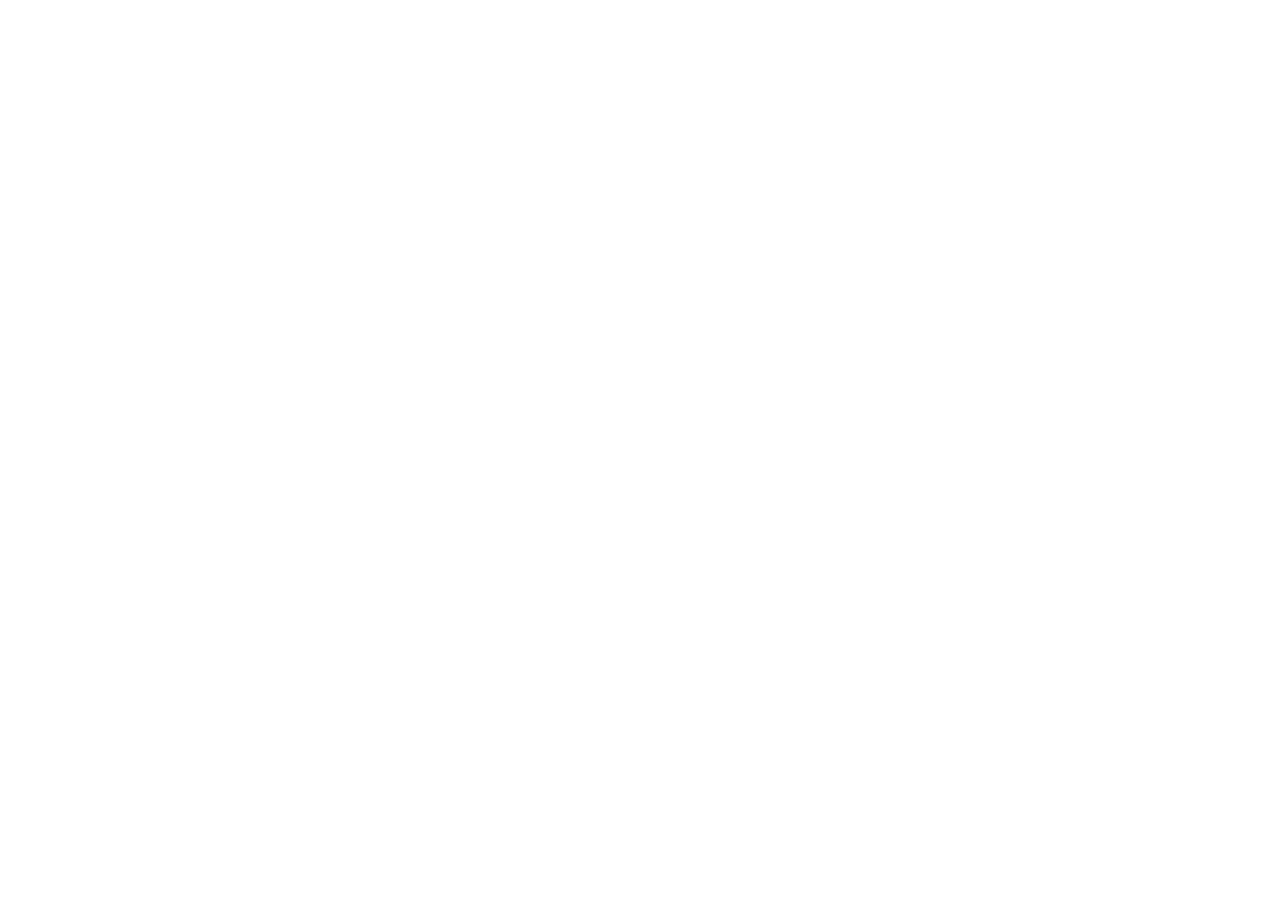
==== commit b332dc52: "Add files via upload" ====
--- a/index.html
+++ b/index.html
@@ -1,54 +1,11 @@
-<!DOCTYPE html>
-<html lang="ko">
-<head>
-<meta charset="utf-8">
-<meta name="viewport" content="width=device-width, initial-scale=1, viewport-fit=cover">
-<title>파크골프 공략노트</title>
-<meta name="description" content="스크린 파크골프 홀별 공략(방향·타격감) 기록과 공유">
-<meta http-equiv="Content-Security-Policy" content="default-src 'self'; script-src 'self'; style-src 'self' 'unsafe-inline'; img-src 'self' data: blob:; font-src 'self'; media-src 'self' blob: data:; connect-src 'self' https://script.google.com https://script.googleusercontent.com https://*.googleusercontent.com; manifest-src 'self'; worker-src 'self'; base-uri 'self'; form-action 'none'; object-src 'none'">
-<meta name="referrer" content="strict-origin-when-cross-origin">
-<!-- 카카오톡·문자 미리보기 카드 (og:url·og:image 는 README 대로 내 GitHub 주소로 바꾸면 더 확실해요) -->
-<meta property="og:type" content="website">
-<meta property="og:site_name" content="파크골프 공략노트">
-<meta property="og:title" content="파크골프 공략노트 · 5일 무료 체험">
-<meta property="og:description" content="스크린 파크골프 홀별 공략(기준·방향·칸 수·타격감)을 기록하고 같은 매장 회원 기록도 참고해요.">
-<meta property="og:image" content="assets/og-card.jpg">
-<meta property="og:image:width" content="1200">
-<meta property="og:image:height" content="630">
-<meta name="twitter:card" content="summary_large_image">
-<meta name="theme-color" content="#FFFFFF">
-<meta name="apple-mobile-web-app-capable" content="yes">
-<meta name="mobile-web-app-capable" content="yes">
-<meta name="apple-mobile-web-app-status-bar-style" content="default">
-<meta name="apple-mobile-web-app-title" content="공략노트">
-<meta name="format-detection" content="telephone=no">
-<link rel="manifest" href="manifest.json">
-<link rel="apple-touch-icon" href="icons/apple-touch-icon.png">
-<link rel="icon" type="image/png" href="icons/favicon-32.png">
-<link rel="preload" href="assets/fonts/NotoSansKR-Regular.woff2" as="font" type="font/woff2" crossorigin>
-<script src="js/pre.js"></script>
-<link rel="stylesheet" href="css/app.css">
-</head>
-<body>
-<div id="boot" class="boot"><img src="assets/logo-light.png" alt="파크골프 공략노트" width="200" height="100"><div class="spin" aria-hidden="true"></div><p>불러오는 중…</p></div>
-<div id="app" hidden></div>
-<div id="layer"></div>
-<div id="toast" class="toast" role="status" aria-live="polite"></div>
-<noscript><p style="padding:24px">이 앱은 자바스크립트가 필요해요.</p></noscript>
-<script defer src="js/config.js"></script>
-<script defer src="js/util.js"></script>
-<script defer src="js/api.js"></script>
-<script defer src="js/pwa.js"></script>
-<script defer src="js/ui.js"></script>
-<script defer src="js/rec.js"></script>
-<script defer src="js/screens-auth.js"></script>
-<script defer src="js/screens-courses.js"></script>
-<script defer src="js/screens-holes.js"></script>
-<script defer src="js/screens-pay.js"></script>
-<script defer src="js/screens-qna.js"></script>
-<script defer src="js/screens-admin.js"></script>
-<script defer src="js/screens-v3.js"></script>
-<script defer src="js/screens-join.js"></script>
-<script defer src="js/app.js"></script>
-</body>
-</html>
+<!doctype html><html lang="ko"><head><meta charset="utf-8"><meta name="viewport" content="width=device-width,initial-scale=1"><title>파크골프 공략수첩 — 주소가 바뀌었어요</title>
+<style>body{font-family:-apple-system,'Apple SD Gothic Neo','Malgun Gothic',sans-serif;background:#F6F3EC;color:#1B221F;margin:0;display:flex;min-height:100vh;align-items:center;justify-content:center;text-align:center;padding:24px}a{display:inline-block;margin-top:16px;background:#0E4A3A;color:#fff;text-decoration:none;padding:16px 28px;border-radius:16px;font-weight:700;font-size:18px}</style></head>
+<body><div><h2>앱 주소가 바뀌었어요</h2><p>잠시 뒤 새 주소로 옮겨 드려요.<br>홈 화면의 옛 아이콘은 지우고 새 주소에서 다시 추가해 주세요.</p><a id="go" href="https://jys2465.github.io/parkgolf-note/">새 주소로 가기</a></div>
+<script>
+(async function () {
+  try { if ('serviceWorker' in navigator) { var rs = await navigator.serviceWorker.getRegistrations(); await Promise.all(rs.map(function (r) { return r.unregister(); })); } } catch (e) {}
+  try { if (window.caches) { var ks = await caches.keys(); await Promise.all(ks.map(function (k) { return caches.delete(k); })); } } catch (e) {}
+  var t = ''; try { t = localStorage.getItem('lz.t') || ''; } catch (e) {}
+  location.replace('https://jys2465.github.io/parkgolf-note/' + location.search + location.hash);
+})();
+</script></body></html>
